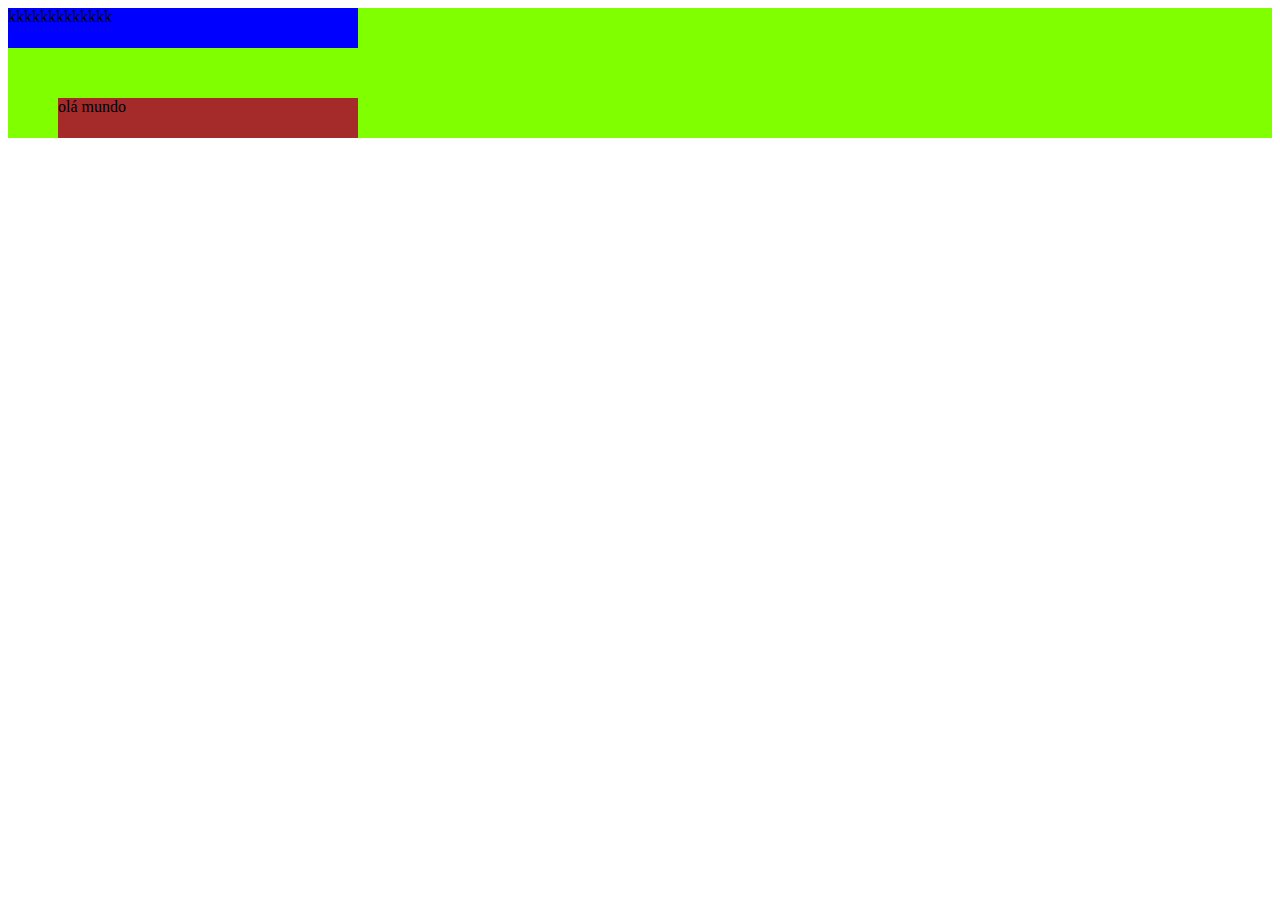
==== aula-03/index.html @ 56f4f113 "up again2" ====
<!DOCTYPE html>
<html lang="en">
<head>
    <meta charset="UTF-8">
    <meta name="viewport" content="width=device-width, initial-scale=1.0">
    <meta http-equiv="X-UA-Compatible" content="ie=edge">
    <link rel="stylesheet" href="style.css">
    <title>Document</title>
</head>
<body>
    <nav>

    </nav>
    <section>
        <div class="div01">kkkkkkkkkkkkk</div>
        <div class="div02">olá mundo</div>
    </section>
</body>
</html>
---- aula-03/style.css ----
.div01{
    background-color: blue;
    width: 300px;
    height: 40px;
    padding-right: 50px;
}
section{
    background-color: chartreuse;
}
.div02{
    background-color: brown;
    width: 300px;
    height: 40px;
    margin: 50px;
}
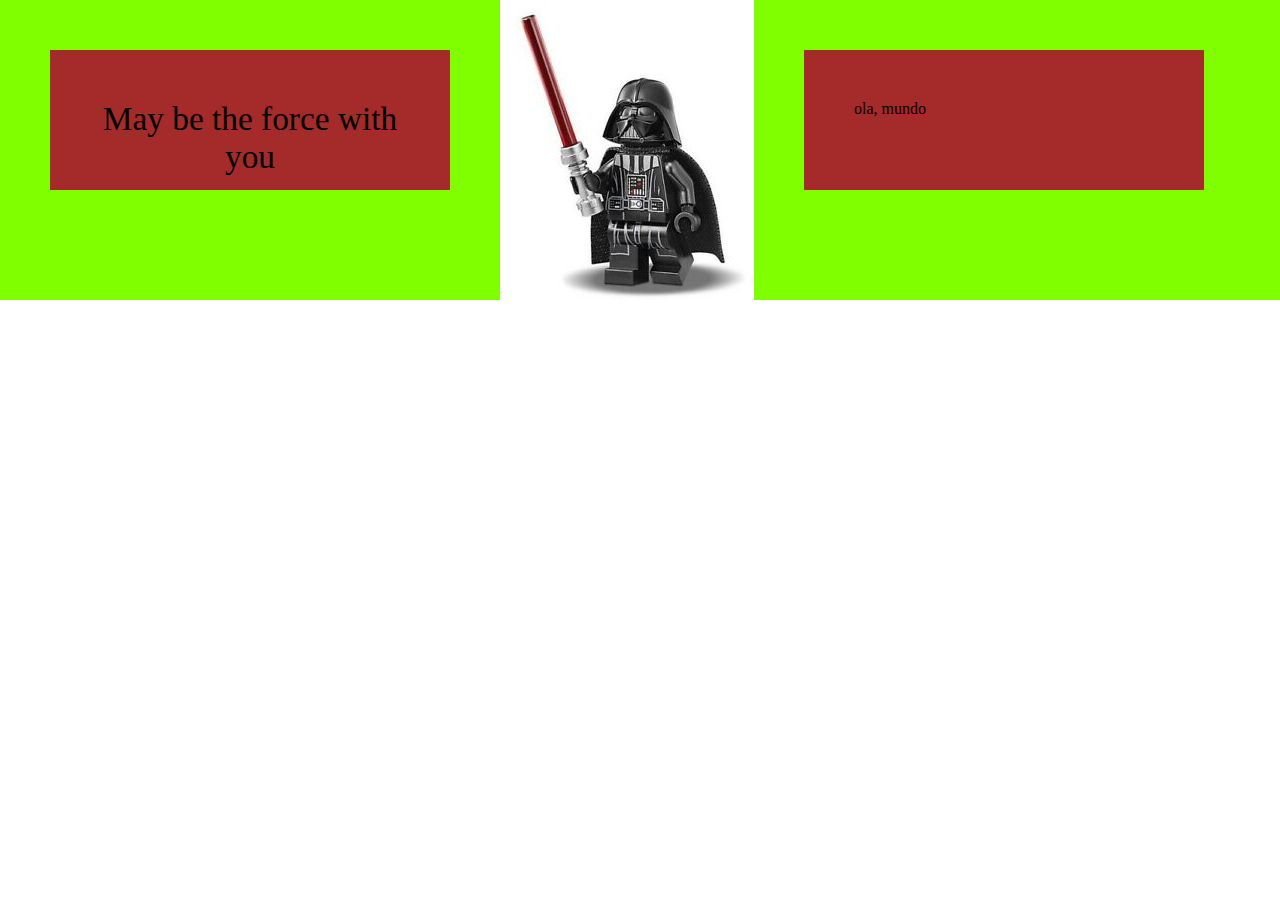
==== commit f31f6ff5: "upando 31-10-2019" ====
--- a/aula-03/index.html
+++ b/aula-03/index.html
@@ -1,19 +1,20 @@
 <!DOCTYPE html>
-<html lang="en">
+<html lang="pt-br">
 <head>
     <meta charset="UTF-8">
     <meta name="viewport" content="width=device-width, initial-scale=1.0">
     <meta http-equiv="X-UA-Compatible" content="ie=edge">
     <link rel="stylesheet" href="style.css">
-    <title>Document</title>
+    <title>aula03</title>
 </head>
 <body>
     <nav>
 
     </nav>
     <section>
-        <div class="div01">kkkkkkkkkkkkk</div>
-        <div class="div02">olá mundo</div>
+        <div class="div01">May be the force with you</div>
+        <img src="imagens/lego1.jpg" alt="boneco lego com um sabre de luz">
+        <div class="div02">ola, mundo</div>
     </section>
 </body>
 </html>--- a/aula-03/style.css
+++ b/aula-03/style.css
@@ -1,10 +1,17 @@
+body{
+    margin: 0 auto;
+}
 .div01{
-    background-color: blue;
+    background-color:brown;
+    font-size: 25pt;
+    text-align: center;
     width: 300px;
     height: 40px;
-    padding-right: 50px;
+    padding: 50px;
+    margin: 50px;
 }
 section{
+    display:flex;
     background-color: chartreuse;
 }
 .div02{
@@ -12,4 +19,5 @@
     width: 300px;
     height: 40px;
     margin: 50px;
+    padding: 50px;
 }